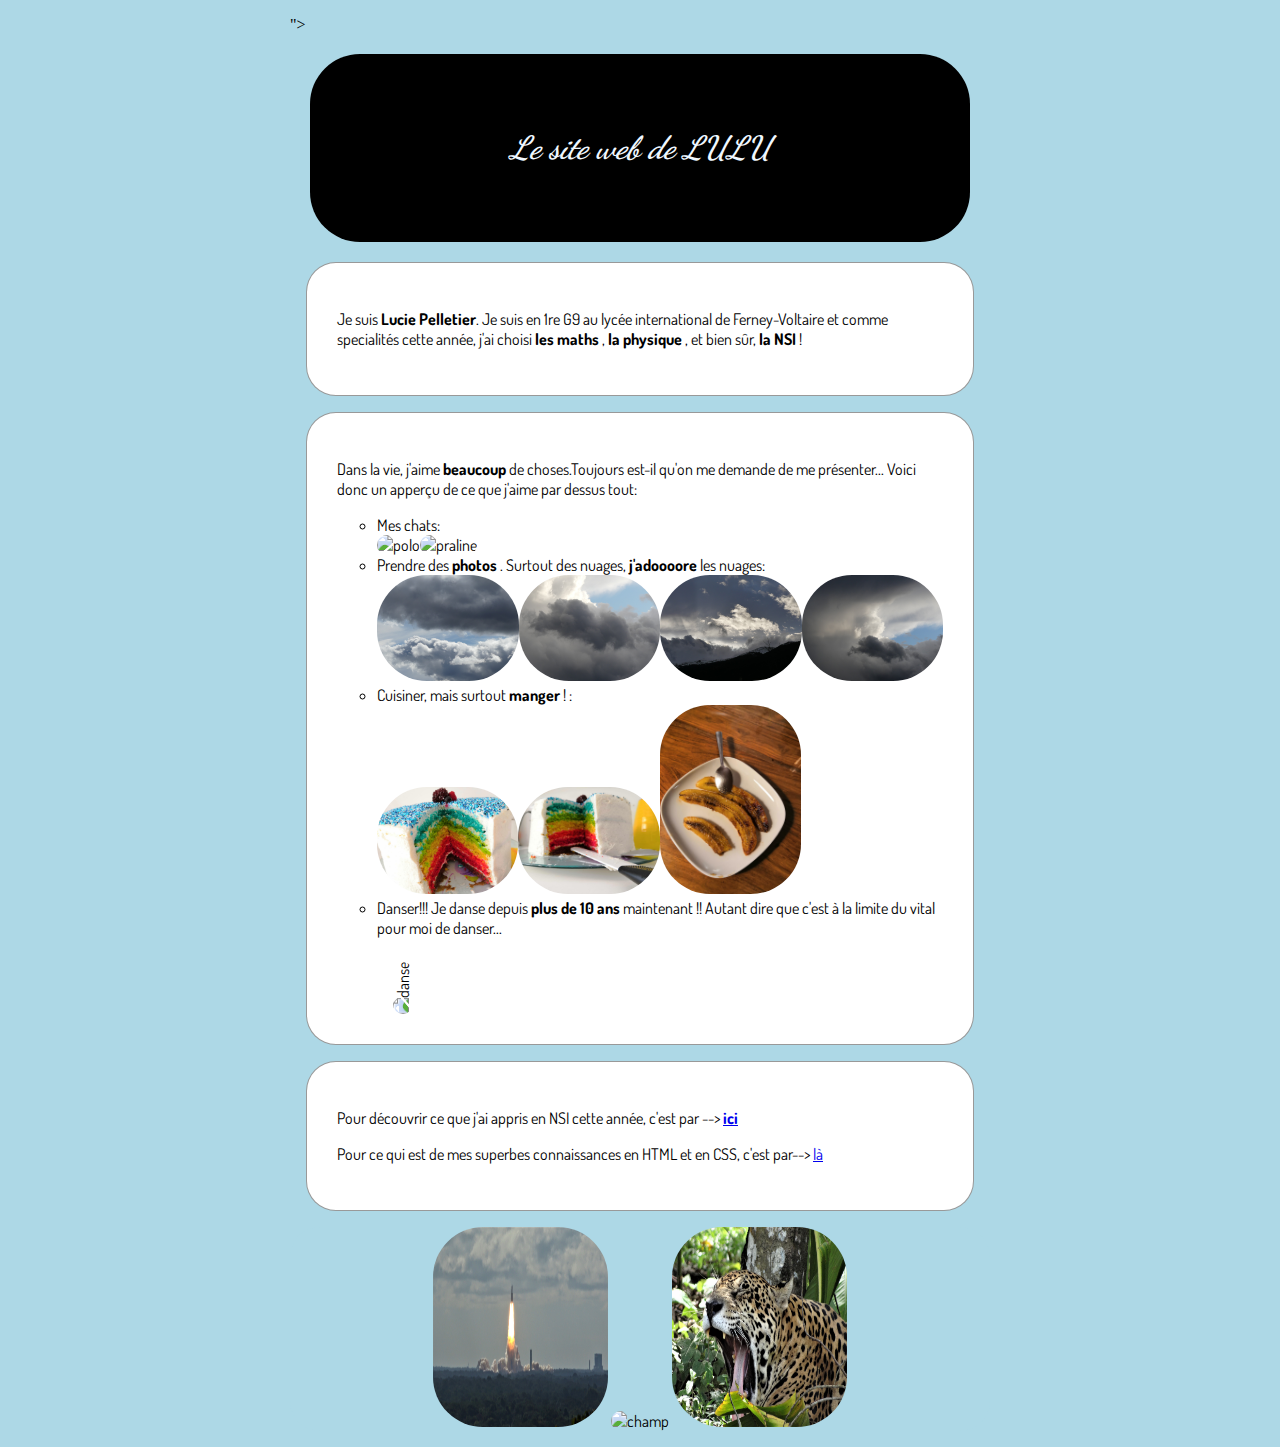
==== index.html @ 9d43adb3 "finalisation de l'index" ====
<!DOCTYPE html>
<html>
  <head>
    <title>Le site web de LULU</title>
    <meta name="description" content= "This is the web page of Lucie" charset="utf-8">
    <link rel="stylesheet" href="style/style.css">
    <link rel="stylesheet" href=https://fonts.googleapis.com/css?family=Dancing+Script|Dosis|Indie+Flower|Open+Sans+Condensed:300&display=swap">">
  </head>
    
  <body>
    
      
      <h1>Le site web de LULU</h1>

      
      <div class=card>
        <p> Je suis <strong>Lucie Pelletier</strong>. Je suis en 1re G9 au lycée international de Ferney-Voltaire et
         comme specialités cette année, j'ai choisi <strong>les maths</strong> , <strong>la physique</strong> , et bien sûr, <strong>la NSI</strong>  ! 
       </p>
     </div>

      <div class="card" class="picture">
        <p>
          Dans la vie, j'aime <strong>beaucoup</strong> de choses.Toujours est-il qu'on me demande de me présenter... Voici donc un apperçu de ce que j'aime par dessus tout:       
          <ul>
            <li>Mes chats: </li><img src="images/P1010851.JPG" alt="polo"title=" Polo, très attentif"><img src="images/P1010921.JPG" alt="praline"title="Praline, dans une position totalement anormale pour un chat...">
            <li>Prendre des <strong>photos</strong> . Surtout des nuages,<strong> j'adoooore</strong> les nuages: </li> <img src="images/P1030103.JPG" alt="nuaaaages"><img src="images/P1030119.JPG" alt=""><img src="images/P1030124.JPG" alt=""><img src="images/P1030129.JPG" alt="">
            <li>Cuisiner, mais surtout <strong>manger</strong> ! :</li><img src="images/IMG-20190709-WA0020.jpg" alt=""><img src="images/IMG-20190709-WA0021.jpg" alt=""><img src="images/IMG_20200108_144204.jpg" alt=""><img src="images/IMG-20190814-WA0021.jpg" alt="">
            <li>Danser!!! Je danse depuis <strong>plus de 10 ans </strong> maintenant  !! Autant dire que c'est à la limite du vital pour moi de danser...</li> 
            <br><br><img src="images/20200228192200_IMG_1158.JPG" alt="danse" class=transfo  ><img src="images/20200228192213_IMG_1163.JPG" alt="" class="transfo"><img src="images/20200228192207_IMG_1161.JPG" alt="" class="transfo"><img src="images/20200228192209_IMG_1162.JPG" alt="" class="transfo">
            
          </ul>
          
          
        </p>
      </div>


     <div class=card> 
        <p>Pour découvrir ce que j'ai appris en NSI cette année, c'est par  --> <strong><a href="projet.html">ici</a></strong></p>
        <p>Pour ce qui est de mes superbes connaissances en HTML et en CSS, c'est par--> <a href="rapport.html">là</a> </p>
    </div>

    <div class= imagesTitre>
       <img src="images/V249 2.jpg"height="200" width="200" alt="fusée!" title="décollage de la fusée ariane 5 numéro 249!">
       <img src= "images/P1020671.JPG" height="200" width="200" alt="champ"title="photo très peu utile mais plutôt agréable à voir en grand format">
       <img src="images/DSC00702.JPG"height="200" width="200" alt="jaguar de Montsinery!"title="Jaguar du zoo de Montsinery!(félicitation à mon papi pour la photo!Trop de talent en lui pour capturer l'instant comme ça!) ">
      </div> 

    
      </h2>
  </body>
</html>
---- style/style.css ----
body {
    color: #000000;
    
    background-color: lightblue;
     width: 700px;
     margin: 1em auto;
     border-radius: 30px;
     
}

h1{font-family: 'Dancing Script', cursive;
  font-style: oblique;
  color: aliceblue;
  border: 15px solid rgba(0, 0, 0, 0.4);
  box-shadow: rgb(20, 17, 12);
  margin:20px;
  padding: 60px; 
  background-color:black;
  text-align: center;
  box-sizing: content-box;
  border-radius: 50px;
  

  
}



.transfo{
  transform: rotate(270deg) ;
}


img:hover.transfo{ rotate:270deg ;

}


li{list-style-type: circle;
}

img{border-radius: 50px;
  max-width: 25%;
  
 

}

h2{
  font-style: inherit;
  display: inline-table;
}


.imagesTitre{
  background-color:lightblue;
  
  border-style: hidden;
  text-align: center;
  border-radius: 30px;
  margin: 60px,0px;
  padding: 10%,0; 

  font-family: 'Dosis', sans-serif;
  box-sizing: content-box;
  box-shadow: 5px,lightcoral;
}
.card{
  background-color: white;
  box-shadow: rgb(136, 248, 248);
  background-size: boxe-size ;
  border-radius: 30px;
  margin: 1em;
  padding: 30px; 
  border: 1px solid rgba(0, 0, 0, 0.4);
  font-family: 'Dosis', sans-serif;
  box-sizing: content-box;

  


}
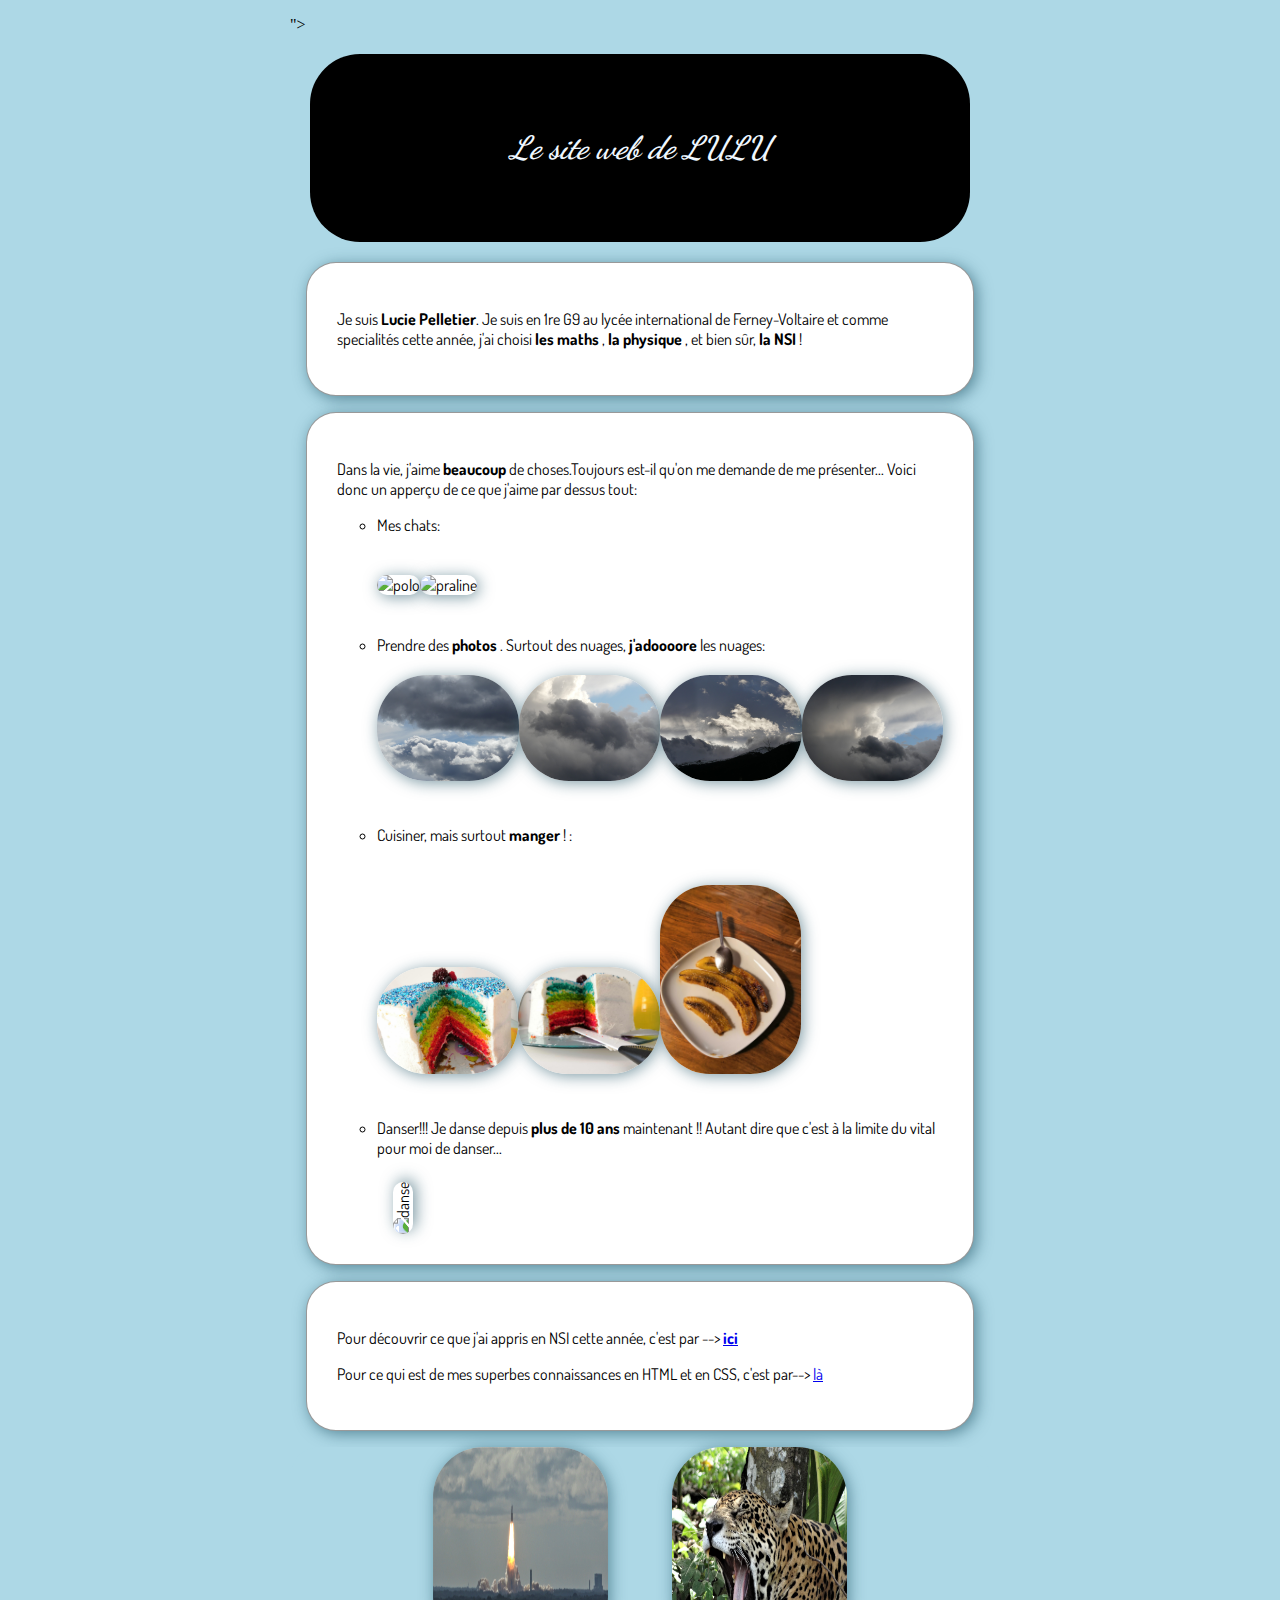
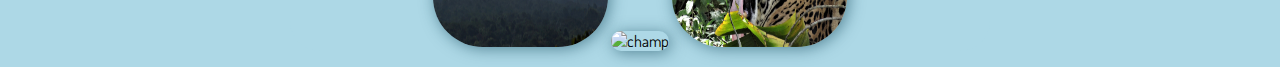
==== commit 3988eb41: "ajout de la page projet !" ====
--- a/index.html
+++ b/index.html
@@ -24,11 +24,11 @@
         <p>
           Dans la vie, j'aime <strong>beaucoup</strong> de choses.Toujours est-il qu'on me demande de me présenter... Voici donc un apperçu de ce que j'aime par dessus tout:       
           <ul>
-            <li>Mes chats: </li><img src="images/P1010851.JPG" alt="polo"title=" Polo, très attentif"><img src="images/P1010921.JPG" alt="praline"title="Praline, dans une position totalement anormale pour un chat...">
-            <li>Prendre des <strong>photos</strong> . Surtout des nuages,<strong> j'adoooore</strong> les nuages: </li> <img src="images/P1030103.JPG" alt="nuaaaages"><img src="images/P1030119.JPG" alt=""><img src="images/P1030124.JPG" alt=""><img src="images/P1030129.JPG" alt="">
-            <li>Cuisiner, mais surtout <strong>manger</strong> ! :</li><img src="images/IMG-20190709-WA0020.jpg" alt=""><img src="images/IMG-20190709-WA0021.jpg" alt=""><img src="images/IMG_20200108_144204.jpg" alt=""><img src="images/IMG-20190814-WA0021.jpg" alt="">
-            <li>Danser!!! Je danse depuis <strong>plus de 10 ans </strong> maintenant  !! Autant dire que c'est à la limite du vital pour moi de danser...</li> 
-            <br><br><img src="images/20200228192200_IMG_1158.JPG" alt="danse" class=transfo  ><img src="images/20200228192213_IMG_1163.JPG" alt="" class="transfo"><img src="images/20200228192207_IMG_1161.JPG" alt="" class="transfo"><img src="images/20200228192209_IMG_1162.JPG" alt="" class="transfo">
+            <li>Mes chats: </li><br><br><img src="images/P1010851.JPG" alt="polo"title=" Polo, très attentif"><img src="images/P1010921.JPG" alt="praline"title="Praline, dans une position totalement anormale pour un chat..."><br><br><br>
+            <li>Prendre des <strong>photos</strong> . Surtout des nuages,<strong> j'adoooore</strong> les nuages: </li><br> <img src="images/P1030103.JPG" alt="nuaaaages"><img src="images/P1030119.JPG" alt=""><img src="images/P1030124.JPG" alt=""><img src="images/P1030129.JPG" alt=""><br><br><br>
+            <li>Cuisiner, mais surtout <strong>manger</strong> ! :</li><br><br><img src="images/IMG-20190709-WA0020.jpg" alt=""><img src="images/IMG-20190709-WA0021.jpg" alt=""><img src="images/IMG_20200108_144204.jpg" alt=""><img src="images/IMG-20190814-WA0021.jpg" alt=""><br><br><br>
+            <li>Danser!!! Je danse depuis <strong>plus de 10 ans </strong> maintenant  !! Autant dire que c'est à la limite du vital pour moi de danser...</li> <br>
+            <br><img src="images/20200228192200_IMG_1158.JPG" alt="danse" class=transfo  ><img src="images/20200228192213_IMG_1163.JPG" alt="" class="transfo"><img src="images/20200228192207_IMG_1161.JPG" alt="" class="transfo"><img src="images/20200228192209_IMG_1162.JPG" alt="" class="transfo">
             
           </ul>
           
--- a/style/style.css
+++ b/style/style.css
@@ -27,30 +27,63 @@
 
 
 .transfo{
-  transform: rotate(270deg) ;
+  transform: rotate(270deg) ; box-shadow:3px 3px 15px rgba(16, 69, 87, 0.548);
 }
 
 
-img:hover.transfo{ rotate:270deg ;
-
-}
 
 
+
+@media (max-width: 960px) {
+  /* For a screen < 960px, this CSS will be read */
+  .container {
+    width: 700px;
+  }
+}
+@media (max-width: 720px) {
+  /* For a screen < 720px, this CSS will be read */
+  .container {
+    width: 500px;
+  }
+}
+@media (max-width: 540px) {
+  /* For a screen < 540px, this CSS will be read */
+  .container {
+    width: 300px;
+  }
+}
 li{list-style-type: circle;
 }
 
 img{border-radius: 50px;
   max-width: 25%;
+  box-shadow:2px 2px 15px rgba(16, 69, 87, 0.548);
   
  
 
 }
+.com{ font-size:x-small ;
 
+
+}
 h2{
   font-style: inherit;
   display: inline-table;
 }
 
+h3{font-family: 'Amatic SC', cursive;
+  font-weight: normal;
+  text-decoration:rgb(236, 161, 161) wavy underline;
+  font-size: x-large;
+  
+
+
+}
+
+h4{
+
+  font-size: large;
+}
 
 .imagesTitre{
   background-color:lightblue;
@@ -67,7 +100,7 @@
 }
 .card{
   background-color: white;
-  box-shadow: rgb(136, 248, 248);
+  box-shadow:3px 3px 15px rgba(16, 69, 87, 0.548);
   background-size: boxe-size ;
   border-radius: 30px;
   margin: 1em;
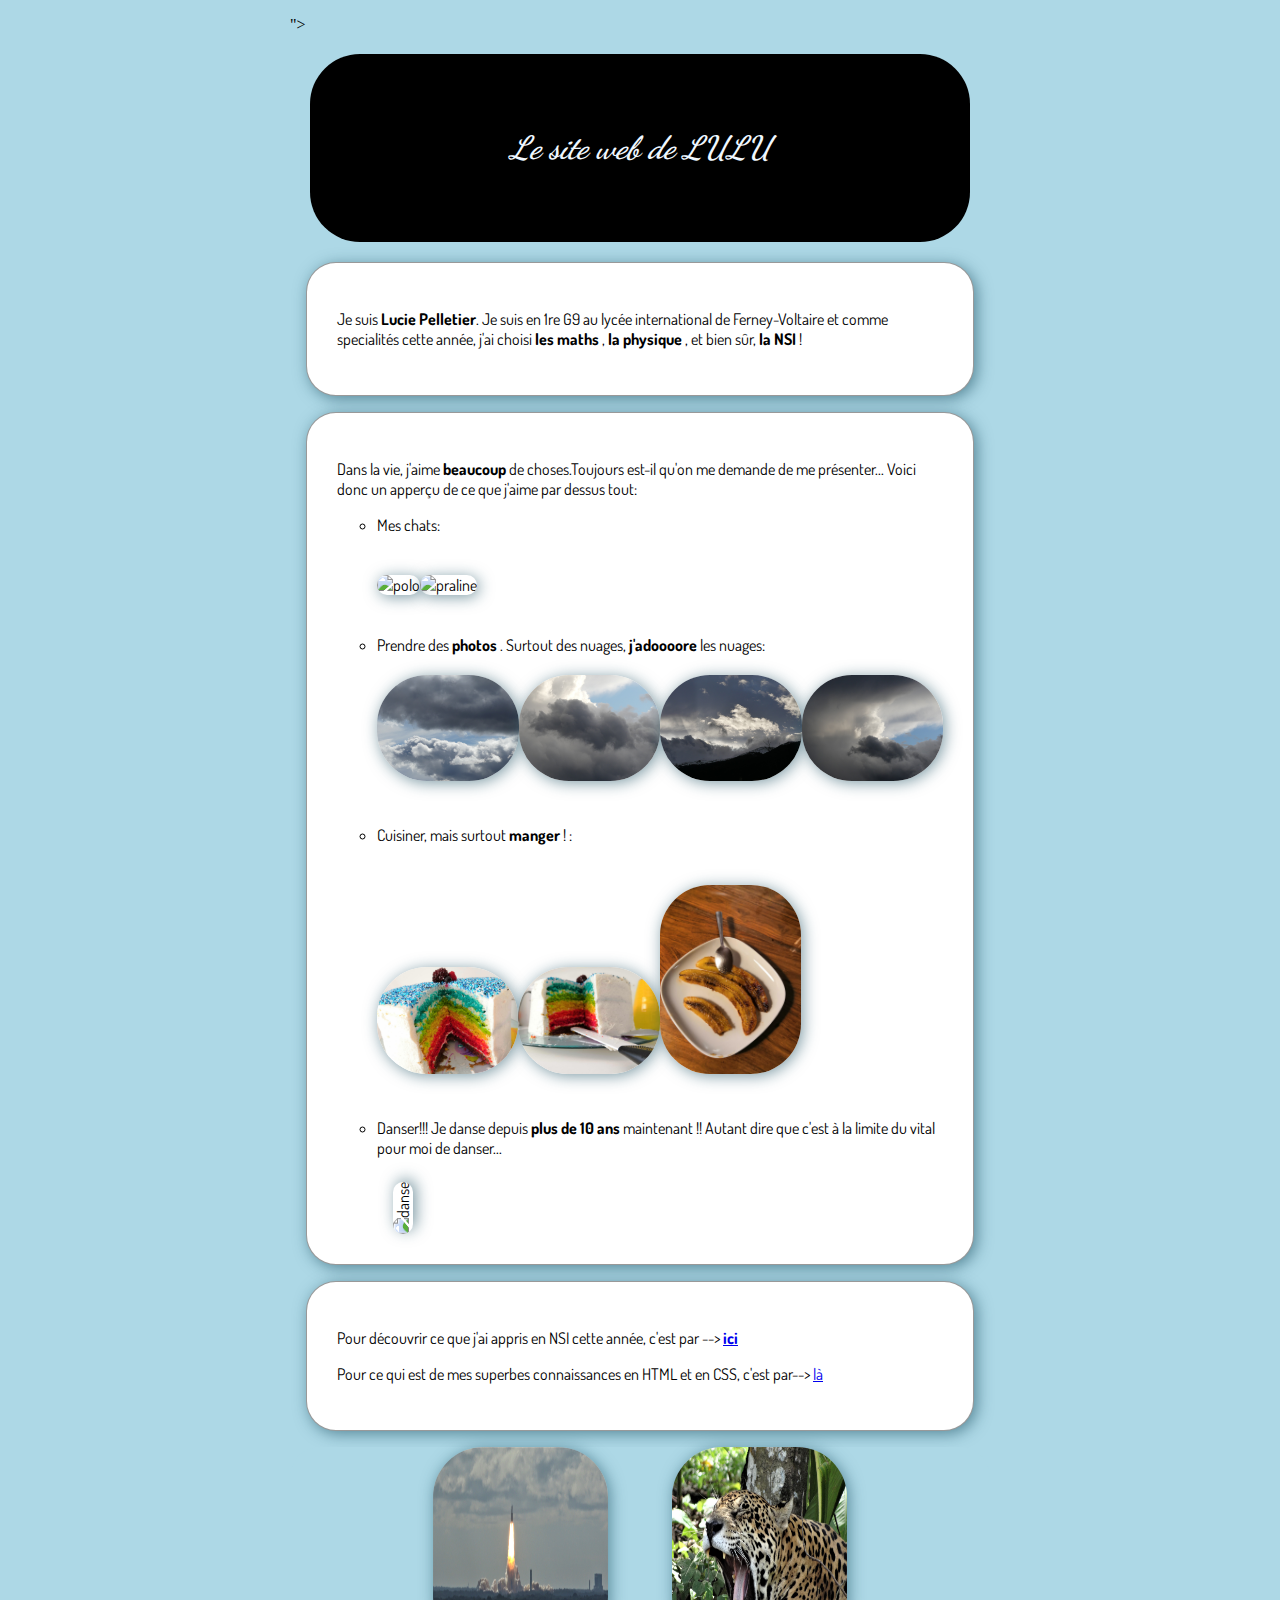
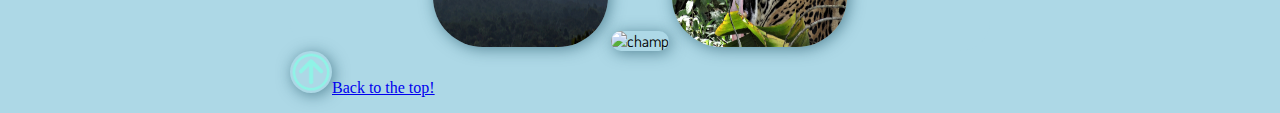
==== commit 15cfe3d4: "mise en place de la page rapport et améliorations" ====
--- a/index.html
+++ b/index.html
@@ -47,9 +47,14 @@
        <img src= "images/P1020671.JPG" height="200" width="200" alt="champ"title="photo très peu utile mais plutôt agréable à voir en grand format">
        <img src="images/DSC00702.JPG"height="200" width="200" alt="jaguar de Montsinery!"title="Jaguar du zoo de Montsinery!(félicitation à mon papi pour la photo!Trop de talent en lui pour capturer l'instant comme ça!) ">
       </div> 
-
+      
+      <div id="scroll_to_top"> 
+        <a href="#top"><img src="images/mint.png" alt="Retourner en haut" />Back to the top!</a>
+      </div> 
     
-      </h2>
+     
+      </div>
+    
   </body>
 </html> 
 
--- a/style/style.css
+++ b/style/style.css
@@ -55,6 +55,24 @@
 li{list-style-type: circle;
 }
 
+
+#scroll_to_top img{
+  width: 6%;
+
+
+}
+h6{font-weight: bold;
+font-size: xx-large;
+text-decoration: underline rgba(16, 69, 87, 0.548);
+text-align: center;
+margin-top: 0ex;
+
+}
+
+.retour{max-width: 6% ;
+
+
+}
 img{border-radius: 50px;
   max-width: 25%;
   box-shadow:2px 2px 15px rgba(16, 69, 87, 0.548);
@@ -114,3 +132,15 @@
 
 }
 
+div.cardinfo{
+
+  background-color: rgb(143, 8, 8);
+  box-shadow:3px 3px 15px rgba(252, 79, 11, 0.548);
+  background-size: boxe-size ;
+  border-radius: 10px;
+  margin: 1em;
+  padding: 30px; 
+  border: 1px solid rgba(0, 0, 0, 0.4);
+  font-family: -apple-system, BlinkMacSystemFont, 'Segoe UI', Roboto, Oxygen, Ubuntu, Cantarell, 'Open Sans', 'Helvetica Neue', sans-serif ;
+  box-sizing: content-box;
+}
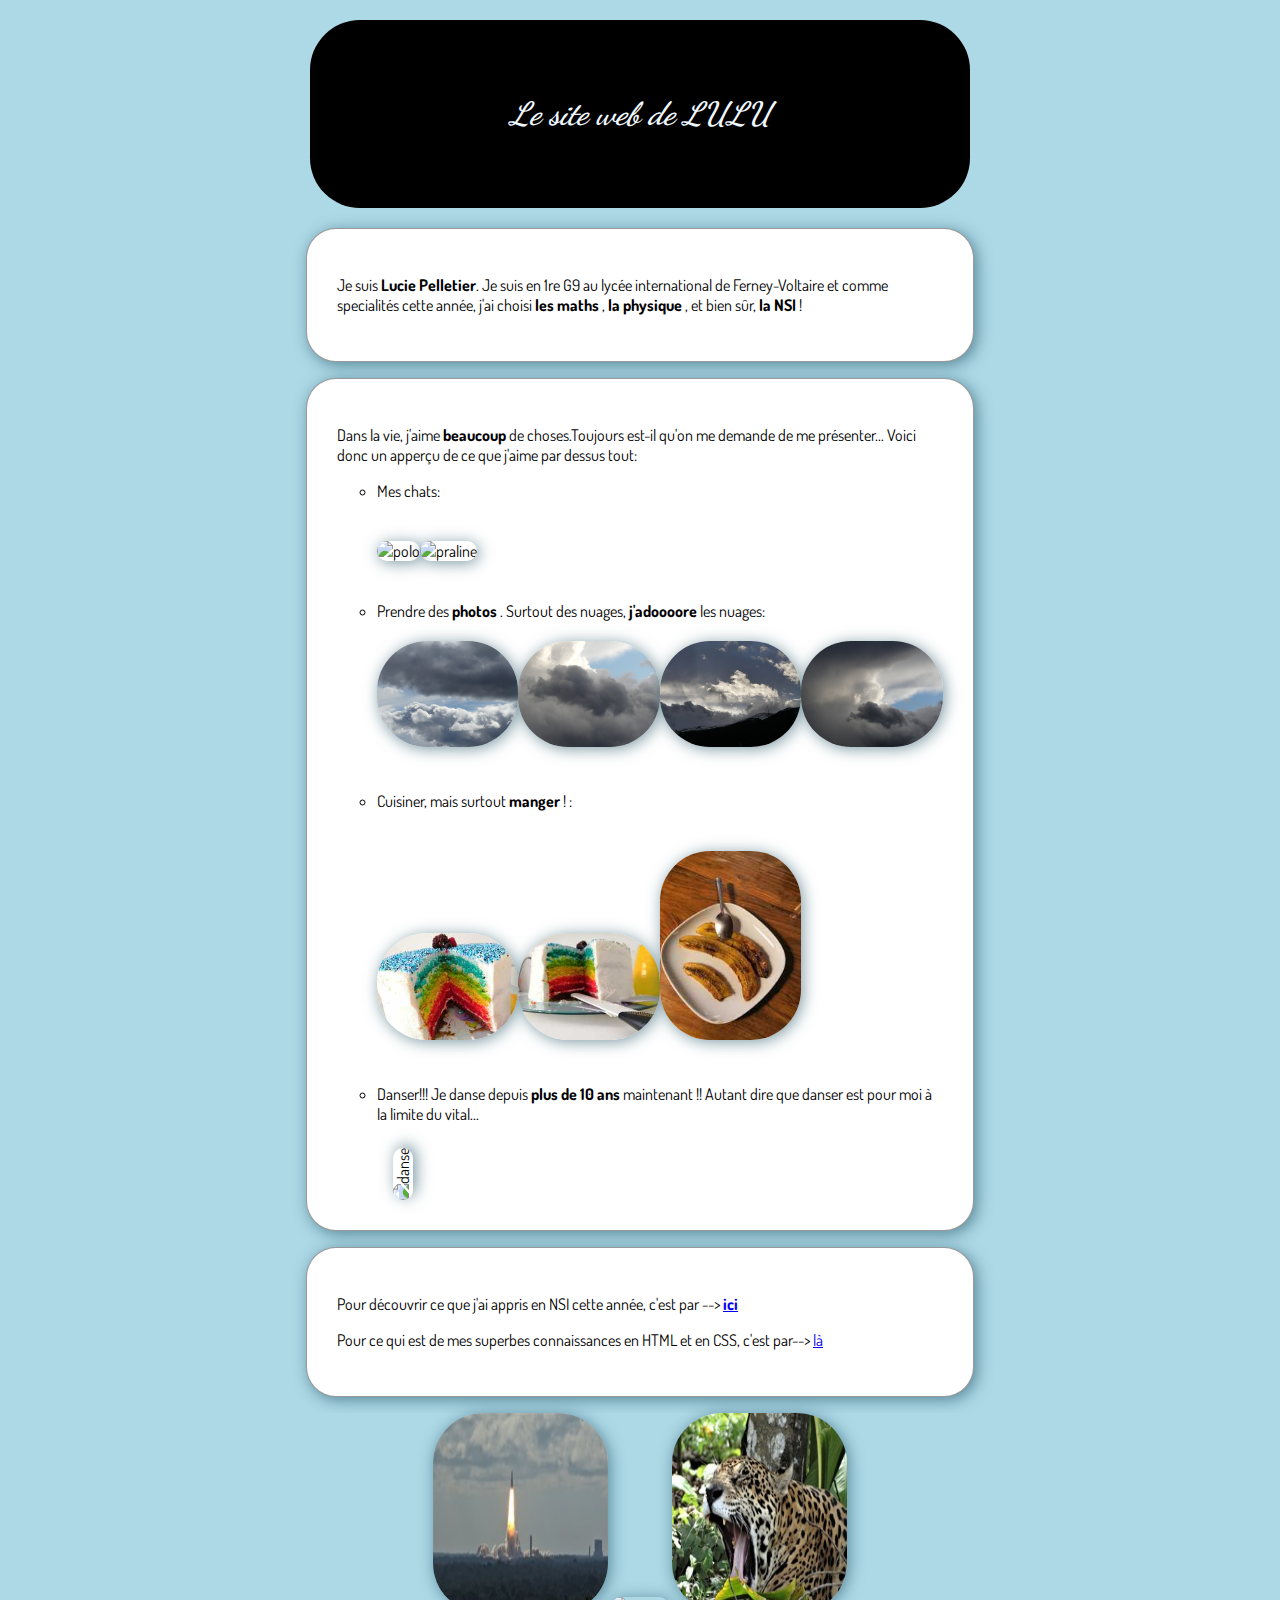
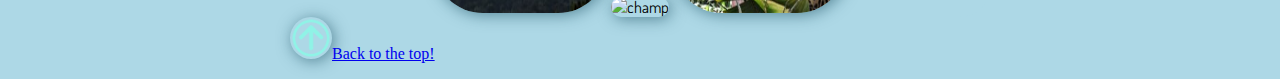
==== commit be0fc938: "correction des fautes et ajustement des détails." ====
--- a/index.html
+++ b/index.html
@@ -5,7 +5,7 @@
     <title>Le site web de LULU</title>
     <meta name="description" content= "This is the web page of Lucie" charset="utf-8">
     <link rel="stylesheet" href="style/style.css">
-    <link rel="stylesheet" href=https://fonts.googleapis.com/css?family=Dancing+Script|Dosis|Indie+Flower|Open+Sans+Condensed:300&display=swap">">
+    <link rel="stylesheet" href=https://fonts.googleapis.com/css?family=Dancing+Script|Dosis|Indie+Flower|Open+Sans+Condensed:300&display=swap">
   </head>
     
   <body>
@@ -27,7 +27,7 @@
             <li>Mes chats: </li><br><br><img src="images/P1010851.JPG" alt="polo"title=" Polo, très attentif"><img src="images/P1010921.JPG" alt="praline"title="Praline, dans une position totalement anormale pour un chat..."><br><br><br>
             <li>Prendre des <strong>photos</strong> . Surtout des nuages,<strong> j'adoooore</strong> les nuages: </li><br> <img src="images/P1030103.JPG" alt="nuaaaages"><img src="images/P1030119.JPG" alt=""><img src="images/P1030124.JPG" alt=""><img src="images/P1030129.JPG" alt=""><br><br><br>
             <li>Cuisiner, mais surtout <strong>manger</strong> ! :</li><br><br><img src="images/IMG-20190709-WA0020.jpg" alt=""><img src="images/IMG-20190709-WA0021.jpg" alt=""><img src="images/IMG_20200108_144204.jpg" alt=""><img src="images/IMG-20190814-WA0021.jpg" alt=""><br><br><br>
-            <li>Danser!!! Je danse depuis <strong>plus de 10 ans </strong> maintenant  !! Autant dire que c'est à la limite du vital pour moi de danser...</li> <br>
+            <li>Danser!!! Je danse depuis <strong>plus de 10 ans </strong> maintenant  !! Autant dire que danser est pour moi à la limite du vital...</li> <br>
             <br><img src="images/20200228192200_IMG_1158.JPG" alt="danse" class=transfo  ><img src="images/20200228192213_IMG_1163.JPG" alt="" class="transfo"><img src="images/20200228192207_IMG_1161.JPG" alt="" class="transfo"><img src="images/20200228192209_IMG_1162.JPG" alt="" class="transfo">
             
           </ul>
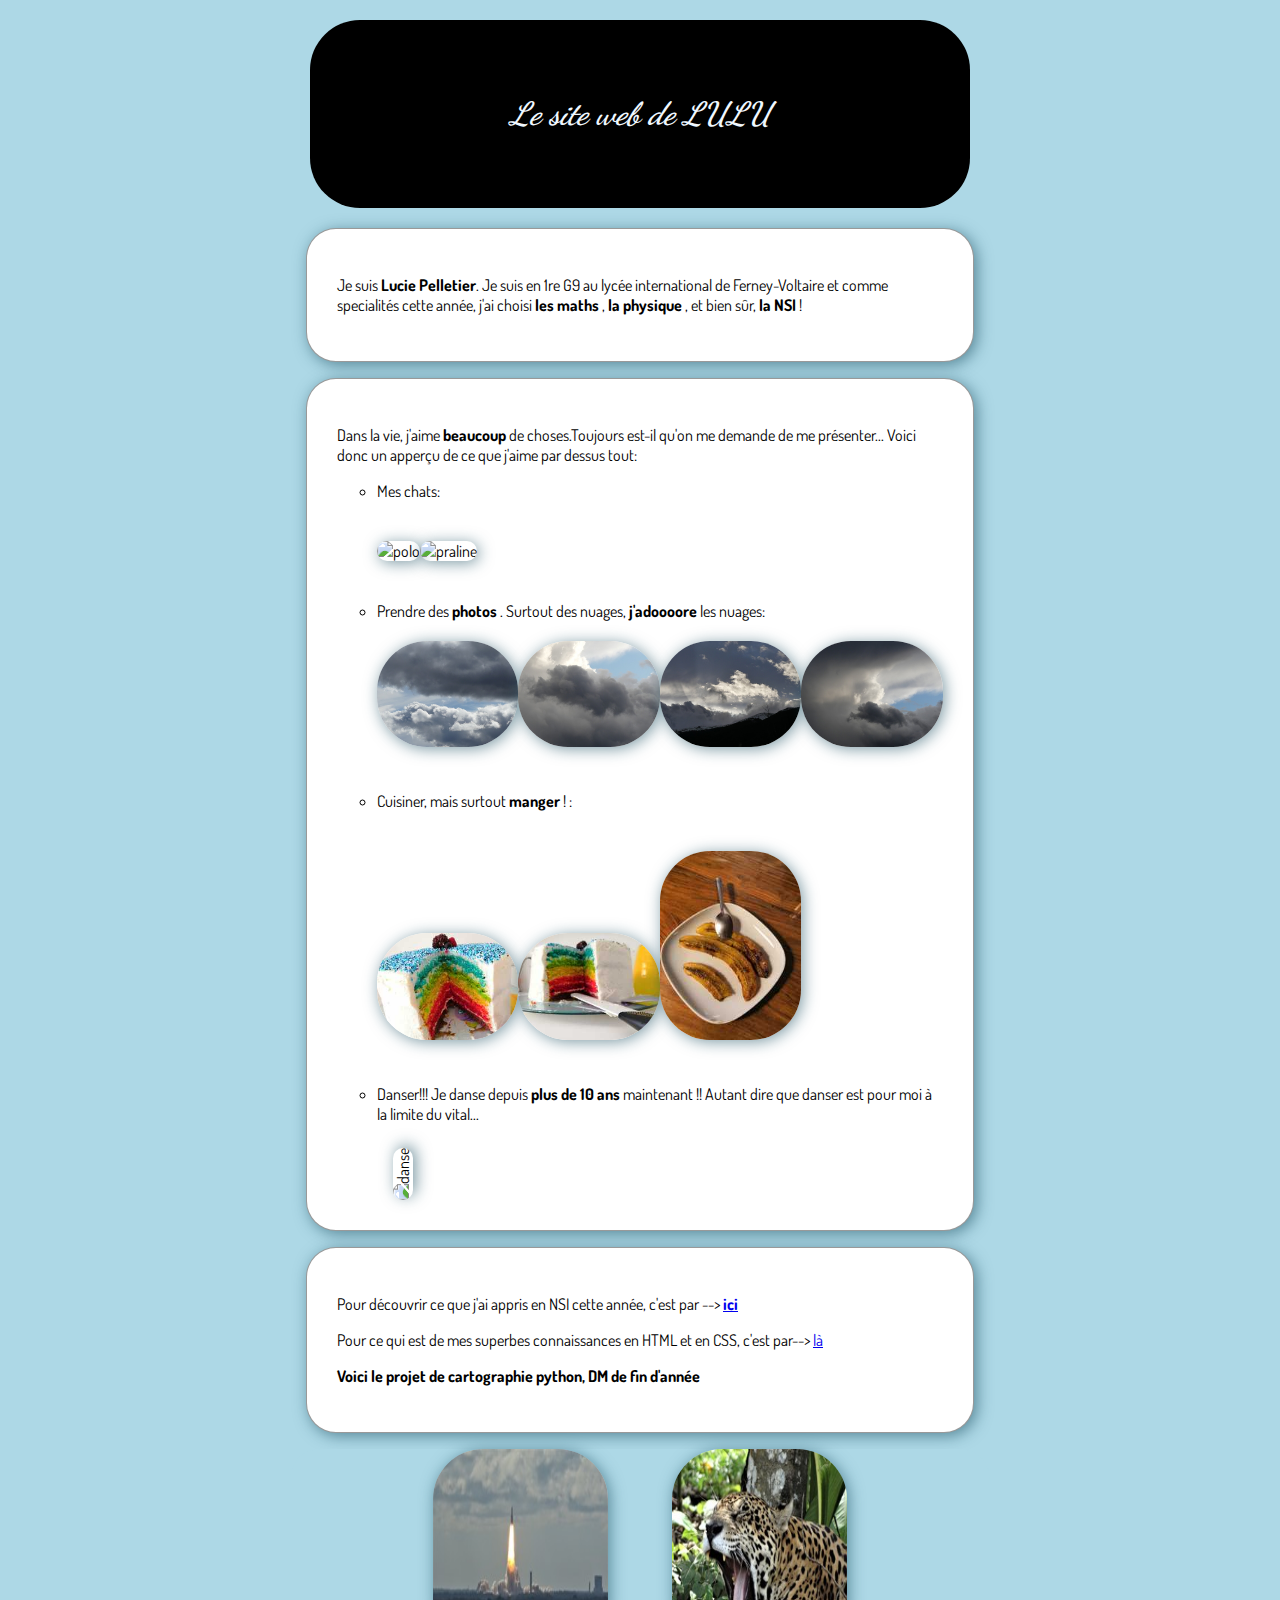
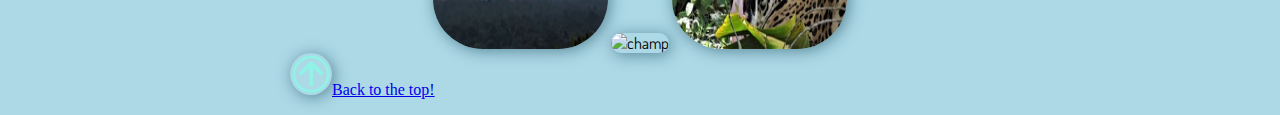
==== commit 7b810110: "ajout lien vers DM cartographie" ====
--- a/index.html
+++ b/index.html
@@ -40,12 +40,13 @@
      <div class=card> 
         <p>Pour découvrir ce que j'ai appris en NSI cette année, c'est par  --> <strong><a href="projet.html">ici</a></strong></p>
         <p>Pour ce qui est de mes superbes connaissances en HTML et en CSS, c'est par--> <a href="rapport.html">là</a> </p>
+        <p><strong>Voici le projet de cartographie python, DM de fin d'année </strong><strong><a href="https://github.com/luludegex/CartographieMeteo"></a></strong></p>
     </div>
 
     <div class= imagesTitre>
        <img src="images/V249 2.jpg"height="200" width="200" alt="fusée!" title="décollage de la fusée ariane 5 numéro 249!">
        <img src= "images/P1020671.JPG" height="200" width="200" alt="champ"title="photo très peu utile mais plutôt agréable à voir en grand format">
-       <img src="images/DSC00702.JPG"height="200" width="200" alt="jaguar de Montsinery!"title="Jaguar du zoo de Montsinery!(félicitation à mon papi pour la photo!Trop de talent en lui pour capturer l'instant comme ça!) ">
+       <img src="images/DSC00702.JPG"height="200" width="200" alt="jaguar de Montsinery!"title="Jaguar du zoo de Montsinery!(félicitations à mon papi pour la photo!Trop de talent en lui d'avoir capturé l'instant comme ça!) ">
       </div> 
       
       <div id="scroll_to_top"> 
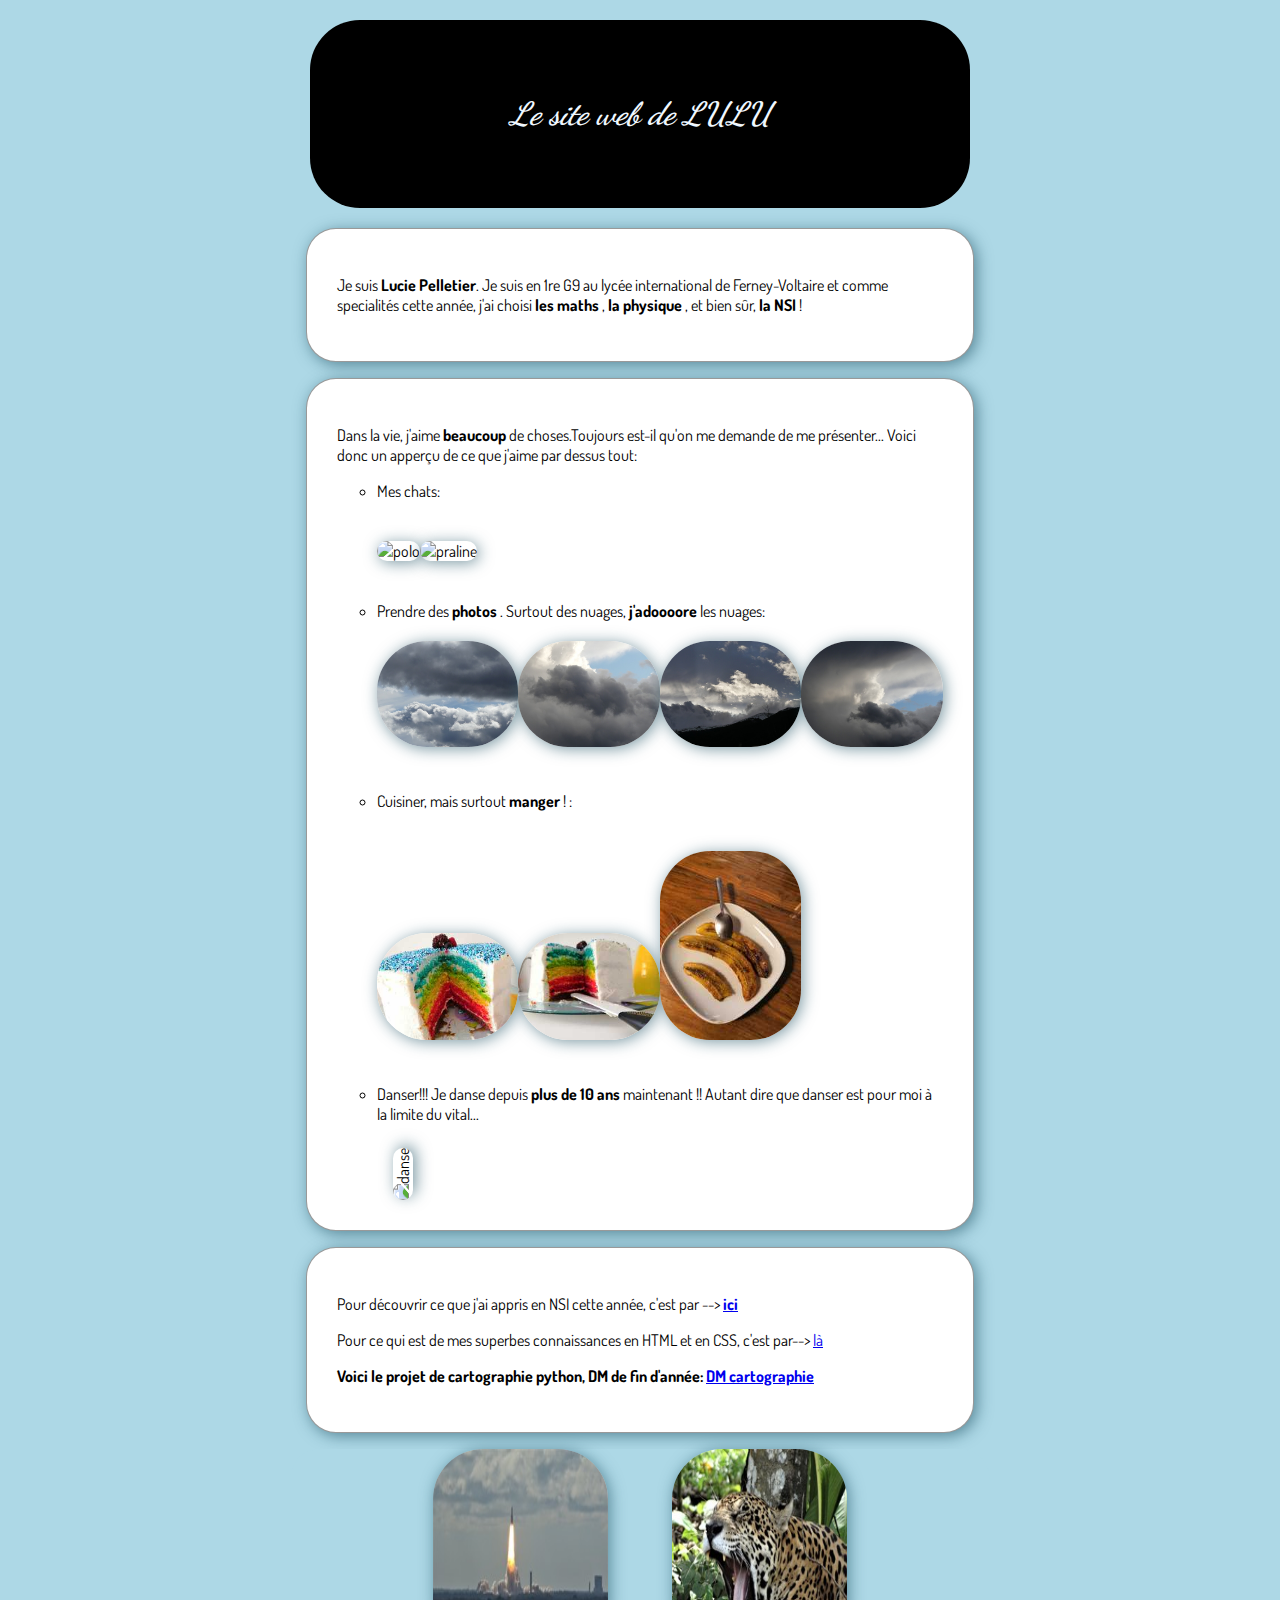
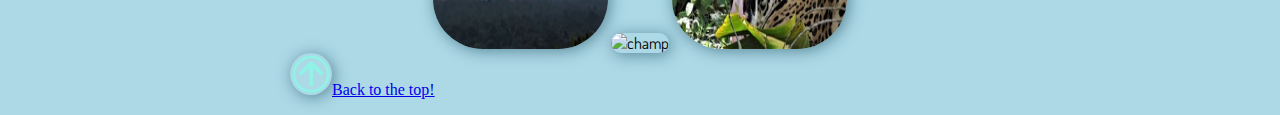
==== commit 4d99f7b6: "modif lien" ====
--- a/index.html
+++ b/index.html
@@ -28,7 +28,7 @@
             <li>Prendre des <strong>photos</strong> . Surtout des nuages,<strong> j'adoooore</strong> les nuages: </li><br> <img src="images/P1030103.JPG" alt="nuaaaages"><img src="images/P1030119.JPG" alt=""><img src="images/P1030124.JPG" alt=""><img src="images/P1030129.JPG" alt=""><br><br><br>
             <li>Cuisiner, mais surtout <strong>manger</strong> ! :</li><br><br><img src="images/IMG-20190709-WA0020.jpg" alt=""><img src="images/IMG-20190709-WA0021.jpg" alt=""><img src="images/IMG_20200108_144204.jpg" alt=""><img src="images/IMG-20190814-WA0021.jpg" alt=""><br><br><br>
             <li>Danser!!! Je danse depuis <strong>plus de 10 ans </strong> maintenant  !! Autant dire que danser est pour moi à la limite du vital...</li> <br>
-            <br><img src="images/20200228192200_IMG_1158.JPG" alt="danse" class=transfo  ><img src="images/20200228192213_IMG_1163.JPG" alt="" class="transfo"><img src="images/20200228192207_IMG_1161.JPG" alt="" class="transfo"><img src="images/20200228192209_IMG_1162.JPG" alt="" class="transfo">
+            <br><img src="images/20200228192200_IMG_1158.JPG" alt="danse" class=transfo  ><img src="images/20200228192213_IMG_1163.JPG" alt="" class=transfo><img src="images/20200228192207_IMG_1161.JPG" alt="" class=transfo><img src="images/20200228192209_IMG_1162.JPG" alt="" class="transfo">
             
           </ul>
           
@@ -40,7 +40,7 @@
      <div class=card> 
         <p>Pour découvrir ce que j'ai appris en NSI cette année, c'est par  --> <strong><a href="projet.html">ici</a></strong></p>
         <p>Pour ce qui est de mes superbes connaissances en HTML et en CSS, c'est par--> <a href="rapport.html">là</a> </p>
-        <p><strong>Voici le projet de cartographie python, DM de fin d'année </strong><strong><a href="https://github.com/luludegex/CartographieMeteo"></a></strong></p>
+        <p><strong>Voici le projet de cartographie python, DM de fin d'année: </strong> <strong><a href="https://github.com/luludegex/CartographieMeteo">DM cartographie</a></strong></p>
     </div>
 
     <div class= imagesTitre>
